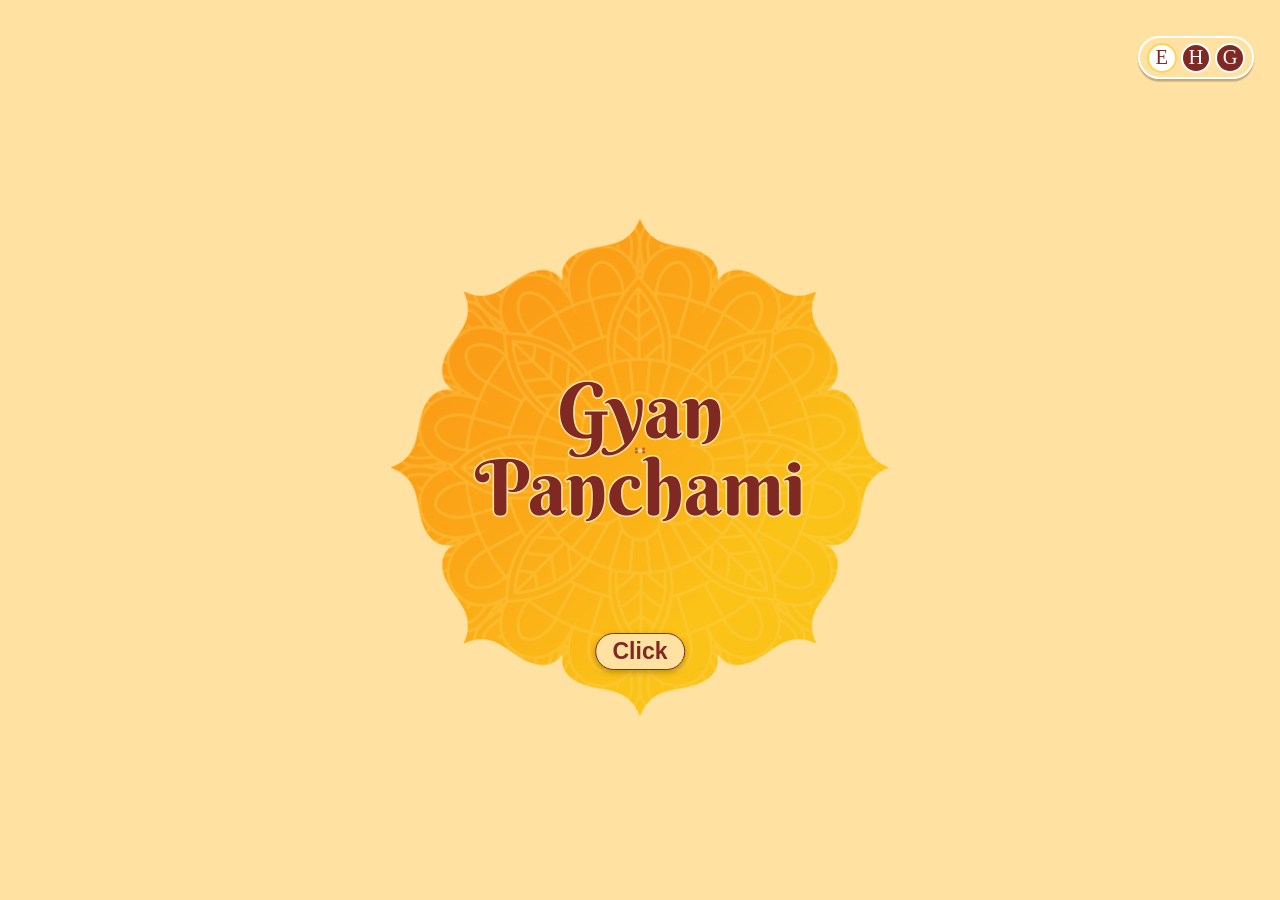
==== index.html @ 5e842a7b "Initial commit: Gyan Panchami site (index + 4 topic sub-pages) - index.html: click-to-reveal home pa" ====
<!DOCTYPE html>
<html lang="en">

<head>
    <meta charset="UTF-8">
    <meta name="viewport" content="width=device-width, initial-scale=1.0">
    <title>Gyan Panchami</title>
    <link rel="preload" as="image" href="./assets/images/background.jpg">
    <link rel="preconnect" href="https://fonts.googleapis.com">
    <link rel="preconnect" href="https://fonts.gstatic.com" crossorigin>
    <link href="https://fonts.googleapis.com/css2?family=Berkshire+Swash&family=Noto+Sans+Devanagari&family=Noto+Sans+Gujarati&display=swap" rel="stylesheet">
    <link rel="stylesheet" href="./assets/plugins/swiper/swiper-bundle.min.css">
    <link rel="stylesheet" href="./assets/css/style.css">
    <link rel="stylesheet" href="./assets/css/index.css">
</head>

<body id="body">

    <div id="langSelect">
        <div id="language">
            <label><input type="radio" onclick="val('English')" name="lang" id="en" value="English">
                <span>E</span>
            </label>
            <label><input type="radio" onclick="val('Hindi')" name="lang" id="hi" value="Hindi">
                <span>H</span>
            </label>
            <label><input type="radio" onclick="val('Gujrati')" name="lang" id="gu" value="Gujrati">
                <span>G</span>
            </label>
        </div>
    </div>

    <img class="page-bg" src="./assets/images/background.jpg" alt="">

    <!-- positioned relative to body, same level as #langSelect, so it lines
         up with it at every window size — shown only once the click
         transition fully finishes -->
    <button type="button" class="back-btn" id="btnBack" aria-label="Back">
        <img src="./assets/images/back.png" alt="Back">
    </button>

    <div class="main-container">
        <div class="stage" id="homeStage">
            <img class="stage-spacer" src="./assets/images/stage-spacer.png" alt="">

            <!-- default state only: backdrop card holding the title + click button -->
            <img class="stage-item main-card" src="./assets/images/maincard.png" alt="">

            <!-- title: default (big, centered) and revealed (small, higher) share one node, size/position change via .is-revealed -->
            <div class="stage-item title">
                <span class="english">Gyan <br/> Panchami</span>
                <span class="hindi">Gyan <br/> Panchami</span>
                <span class="gujrati">Gyan <br/> Panchami</span>
            </div>

            <!-- default state: click-to-reveal button -->
            <button type="button" class="stage-item btn-click" id="btnReveal">
                <span class="btn-click-label">
                    <span class="english">Click</span>
                    <span class="hindi">Click</span>
                    <span class="gujrati">Click</span>
                </span>
            </button>

            <!-- revealed-state composition: center decoration + all 4 topic
                 cards, grouped so they scale up together from the exact
                 center as ONE unit (zoom-through transition) -->
            <div class="reveal-group" id="revealGroup">
                <img class="stage-item center-deco center-deco-lg" src="./assets/images/inner.png" alt="">
                <img class="stage-item center-deco center-deco-sm" src="./assets/images/inner.png" alt="">

                <a href="./what.html" class="stage-item topic-card topic-card-1">
                    <img src="./assets/images/cards.png" alt="">
                    <span class="topic-card-label">
                        <span class="english"><b>1.</b> What is Gyan Panchami ?</span>
                        <span class="hindi"><b>1.</b> What is Gyan Panchami ?</span>
                        <span class="gujrati"><b>1.</b> What is Gyan Panchami ?</span>
                    </span>
                </a>

                <a href="./gyanpanchami.html" class="stage-item topic-card topic-card-2">
                    <img src="./assets/images/cards.png" alt="">
                    <span class="topic-card-label">
                        <span class="english"><b>2.</b> Gyan Panchami Vidhi:</span>
                        <span class="hindi"><b>2.</b> Gyan Panchami Vidhi:</span>
                        <span class="gujrati"><b>2.</b> Gyan Panchami Vidhi:</span>
                    </span>
                </a>

                <a href="./how.html" class="stage-item topic-card topic-card-3">
                    <img src="./assets/images/cards.png" alt="">
                    <span class="topic-card-label">
                        <span class="english"><b>3.</b> How to do Guru Pujan ?</span>
                        <span class="hindi"><b>3.</b> How to do Guru Pujan ?</span>
                        <span class="gujrati"><b>3.</b> How to do Guru Pujan ?</span>
                    </span>
                </a>

                <a href="./improve.html" class="stage-item topic-card topic-card-4">
                    <img src="./assets/images/cards.png" alt="">
                    <span class="topic-card-label">
                        <span class="english"><b>4.</b> How to improve memory</span>
                        <span class="hindi"><b>4.</b> How to improve memory</span>
                        <span class="gujrati"><b>4.</b> How to improve memory</span>
                    </span>
                </a>
            </div>
        </div>
    </div>

    <script src="./assets/plugins/swiper/swiper-bundle.min.js"></script>
    <script src="./assets/js/jquery-3.7.1.js"></script>
    <script src="./assets/js/custom.js"></script>
    <script src="./assets/js/index.js"></script>
</body>

</html>
---- assets/css/style.css ----
@font-face {
    font-family: "Berkshire Swash";
    src: url("../../fonts/BerkshireSwash-Regular.ttf") format("truetype");
    font-weight: 400;
    font-style: normal;
    font-display: swap;
}

@font-face {
    font-family: "Noto Sans Devanagari";
    src: url("../../fonts/ITFDevanagari.ttc") format("truetype");
    font-weight: 400;
    font-style: normal;
    font-display: swap;
}

@font-face {
    font-family: "Noto Sans Gujarati";
    src: url("../../fonts/NotoSansGujarati-Regular.ttf") format("truetype");
    font-weight: 400;
    font-style: normal;
    font-display: swap;
}

* {
    margin: 0;
    padding: 0;
    box-sizing: border-box;
}

html {
    height: 100%;
}

::-webkit-scrollbar {
    display: none;
}

body {
    margin: 0;
    position: relative;
    font-family: Poppins;
    min-height: 100%;
    overflow: hidden auto;
}

/* Page wrapper — the Kaussagg shell.
   min-height (never height) means the box is at least the screen and grows
   past it only when the content demands, so the page scrolls ONLY on overflow.
   This is the one place vh is allowed in the project. */

.main-container {
    width: 100%;
    position: relative;
    display: flex;
    justify-content: center;
    align-content: center;
    flex-wrap: wrap;
    min-height: 100vh;
}

/* top right fixed language bar — matches Figma's "Lag" component: a
   transparent pill outline with 3 maroon, white-bordered circles inside */
#language {
    background-color: transparent;
    border: 0.21vw solid #fff;
    border-radius: 50vw;
    box-shadow: 0 0.2vw 0.1vw rgba(0, 0, 0, 0.25);
    text-align: center;
    display: flex;
    align-items: center;
    justify-content: space-evenly;
    height: 3.39vw;
    padding: 0 0.4vw;
}

#language label {
    cursor: pointer;
}

#langSelect {
    position: absolute;
    top: 4%;
    right: 2%;
    z-index: 999999;
}

#langSelect label {
    display: block;
    padding: 0.15vw;
    position: relative;
    display: flex !important;
    justify-content: center;
    align-items: center;
    flex-wrap: wrap;
}

#langSelect label input {
    display: none;
}

#langSelect label span {
    width: 2.375vw;
    aspect-ratio: 1;
    box-sizing: border-box;
    border: 0.21vw solid white;
    overflow: hidden;
    font-size: 1.6vw;
    display: flex;
    align-items: center;
    justify-content: center;
    border-radius: 50%;
    font-family: "Hindi";
    color: white;
    background: #802922;
}

#langSelect input:checked+span {
    background: #fff;
    color: #802922;
    border-color: #ffd35a;
}

/* ---------- Page background ----------
   Direct child of <body>, OUTSIDE .main-container, exactly like Kaussagg's
   bg2.png. With the background-color on <body> these are the only two things
   outside the wrapper, so no white bars can ever appear — at any window size,
   and across the whole scrollable height when the page does overflow. */

.page-bg {
    width: 100%;
    height: 100%;
    position: absolute;
    top: 0;
    left: 0;
}

/* ---------- Stage ----------
   stage-spacer.png is a transparent PNG that gives .stage its height. Every
   other child is position:absolute and adds no height, so WITHOUT THE SPACER
   the stage collapses to 0 and overflow:hidden clips the whole page. Do not
   remove it, and do not swap it for aspect-ratio.

   SIZE IT TO THE CONTENT EXTENT, NOT THE FRAME.
   A Figma frame usually has dead space above the topmost element and below the
   bottom one. Including it makes the page taller than the artwork and forces a
   scrollbar on every desktop browser (a maximised 1920x1080 screen gives only
   ~937px of viewport). Measure the topmost and bottommost visible elements:

       spacer height = bottom_of_lowest - top_of_highest

   and measure every vertical % from that top edge, not from the frame's 0.
   Example: a 1920x1080 frame whose art spans y 59..964 gets a 1920x905 spacer.

   Regenerate with:  python make-spacer.py 1920 905

   This is why Kaussagg fits the screen — its height comes from the artwork
   that is actually there. */

.stage {
    width: 100%;
    position: relative;
    line-height: 0;
    overflow: hidden;
}

.stage-spacer {
    width: 100%;
    height: auto;
    display: block;
}


/* Elements placed freely inside the stage */

.stage-item {
    position: absolute;
    height: auto;
    line-height: 0;
}

.stage-item img {
    width: 100%;
    height: auto;
    display: block;
}
---- assets/css/index.css ----
:root {
    --bg-cream: #ffe2a2;
    --maroon: #802922;
    --card-text: #ffffff;
}

/* Fonts fall back until the real files land in /fonts/ — see index.md 0.2 */
.topic-card-label {
    font-family: "Berkshire Swash", cursive;
}

/* Per-language display font on the title — English stays decorative,
   Hindi/Gujarati use a script that actually renders Devanagari/Gujarati. */
.title .english {
    font-family: "Berkshire Swash", cursive;
}

.title .hindi {
    font-family: "Noto Sans Devanagari", "Devanagari Sangam MN", serif;
}

.title .gujrati {
    font-family: "Noto Sans Gujarati", sans-serif;
}

.btn-click-label,
.topic-card-label {
    font-family: "Barlow Condensed", sans-serif;
}

/* Subpoint labels (the 4 topic cards) — English uses Baloo */
.topic-card-label .english {
    font-family: "Baloo", sans-serif;
}

/* Vertically center the stage on this page (shared style.css anchors it to
   top via align-content:space-between); doesn't affect other pages since
   this rule only loads with index.html, and still scrolls normally when
   content is taller than the viewport. */
.main-container {
    align-content: center;
}

/* ---------- Page background ---------- */
/* Pre-click: flat #ffe2a2. Revealed: the textured background.jpg swirl. */
body {
    background-color: var(--bg-cream);
}

/* No transition here on purpose: main-card (opaque) sits above page-bg the
   whole time and only gets hidden the instant the zoom-through animation
   finishes (see .stage.is-revealed .main-card), at which point page-bg
   is uncovered in the same frame — a clean swap with nothing visibly
   fading, matching "no sudden opacity changes during the motion". */
.page-bg {
    opacity: 0;
}

body.is-revealed .page-bg {
    opacity: 1;
}

/* ---------- Backdrop card behind title + Click button (default state only) ---------- */
.main-card {
    left: 50%;
    top: 10%;
    width: 55vw;
    z-index: 1;
    transform: translateX(-50%);
    transition: opacity 0.4s ease, transform 0.4s ease;
}

/* ---------- Click transition: continuous center zoom-through ----------
   One 1.8s timeline shared by .main-card and .reveal-group below, all
   `linear` so speed never ramps up/down mid-flight (avoids a staggered
   look). main-card spins AND scales up together, the whole way through,
   while .reveal-group grows from tiny to full size at the same time —
   one continuous motion, not two animations stitched together. */
@keyframes mainCardZoomThrough {
    0% {
        transform: translateX(-50%) scale(1) rotate(0deg);
    }

    100% {
        transform: translateX(-50%) scale(9) rotate(1.3turn);
    }
}

.stage.is-animating .main-card {
    animation: mainCardZoomThrough 1.8s linear forwards;
}

/* Hidden only once the animation has fully settled — see comment on
   .page-bg above for why this is a plain (non-transitioning) swap. */
.stage.is-revealed .main-card {
    opacity: 0;
    pointer-events: none;
    transform: translateX(-50%) scale(9);
    transition: none;
}

/* ---------- Title: "Gyan Panchami" ---------- */
/* Same position/size in both default and revealed states — no longer shrinks
   or moves on reveal, per direct instruction. */
.title {
    left: 50%;
    top: 50%;
    width: 46.87vw;
    z-index: 3;
    transform: translate(-50%, -50%);
    text-align: center;
    color: var(--maroon);
    font-size: 6vw;
    line-height: 0.98;
    -webkit-text-stroke: 0.25vw var(--bg-cream);
    paint-order: stroke fill;
}

/* Small dip-and-recover pulse during the click transition — title stays in
   its exact spot the whole time, just briefly scales down then back up to
   its original size by the time the transition ends. */
@keyframes titlePulse {
    0% {
        transform: translate(-50%, -50%) scale(1);
    }

    50% {
        transform: translate(-50%, -50%) scale(0.85);
    }

    100% {
        transform: translate(-50%, -50%) scale(1);
    }
}

.stage.is-animating .title {
    animation: titlePulse 1.8s linear forwards;
}

.stage.is-revealed .title {
    transform: translate(-50%, -50%) scale(1);
}

/* ---------- Click button: solid pill (pure CSS, no image) ---------- */
.btn-click {
    left: 50%;
    top: 80%;
    width: 7vw;
    aspect-ratio: 2.4 / 1;
    height: auto;
    z-index: 2;
    transform: translateX(-50%);
    border: 0.12vw solid var(--maroon);
    padding: 0;
    background: var(--bg-cream);
    border-radius: 50vw;
    box-shadow: 0 0.2vw 0.5vw rgba(0, 0, 0, 0.25);
    cursor: pointer;
    transition: opacity 0.4s ease;
}

.btn-click-label {
    position: absolute;
    inset: 0;
    display: flex;
    align-items: center;
    justify-content: center;
    text-align: center;
    color: var(--maroon);
    font-weight: 700;
    font-size: 1.8vw;
    line-height: 1;
    white-space: nowrap;
}

.stage.is-animating .btn-click,
.stage.is-revealed .btn-click {
    opacity: 0;
    pointer-events: none;
    transition: opacity 0.25s ease;
}

/* ---------- Reveal group ----------
   Back button + center decoration + all 4 topic cards, wrapped so they
   scale up TOGETHER as one unit from the exact center — this is what keeps
   every element in its correct relative position throughout the zoom
   instead of animating independently. Spans the full stage so each child's
   existing left/top % still resolves exactly as before. */
.reveal-group {
    position: absolute;
    top: 0;
    left: 0;
    width: 100%;
    height: 100%;
    z-index: 2;
    line-height: 0;
    pointer-events: none;
    transform: scale(0.01);
}

@keyframes revealGroupZoomThrough {
    0% {
        transform: scale(0.01);
    }

    100% {
        transform: scale(1);
    }
}

.stage.is-animating .reveal-group {
    animation: revealGroupZoomThrough 1.8s linear forwards;
}

.stage.is-revealed .reveal-group {
    transform: scale(1);
    pointer-events: auto;
}

/* ---------- Back button ----------
   Positioned relative to body (not .stage), same top% as #langSelect in
   style.css, so the two line up at every window size. Appears only once
   the click transition has fully finished — not part of .reveal-group. */
.back-btn {
    position: absolute;
    top: 4%;
    left: 2%;
    width: 2.69vw;
    z-index: 999999;
    border: 0;
    padding: 0;
    background: none;
    cursor: pointer;
    opacity: 0;
    pointer-events: none;
    transition: opacity 0.3s ease;
}

.back-btn img {
    width: 100%;
    height: auto;
    display: block;
}

body.is-revealed .back-btn {
    opacity: 1;
    pointer-events: auto;
}

/* ---------- Center decoration ---------- */
/* Spins in place while .reveal-group (its parent) grows it from tiny to
   full size — only the decoration spins, not the whole group, so the
   topic cards/back button stay upright. */
.center-deco-lg {
    left: 28.44%;
    top: 8.11%;
    width: 43.09vw;
}

.center-deco-sm {
    left: 30.47%;
    top: 12.38%;
    width: 39.03vw;
}

@keyframes centerDecoSpinIn {
    0% {
        transform: rotate(0deg);
    }

    100% {
        /* counter-rotates against main-card's spin for visual variety */
        transform: rotate(-1turn);
    }
}

.stage.is-animating .center-deco {
    animation: centerDecoSpinIn 1.8s linear forwards;
}

.stage.is-revealed .center-deco {
    transform: rotate(0deg);
}

/* ---------- Topic cards ---------- */
.topic-card {
    width: 18.99vw;
    display: block;
}

.topic-card img {
    width: 100%;
    height: auto;
    display: block;
    transition: transform 2.5s ease;
}

.topic-card:hover img {
    transform: rotate(360deg);
}

.topic-card-1 {
    left: 11.72%;
    top: 6.90%;
}

.topic-card-2 {
    left: 69.58%;
    top: 6.90%;
}

.topic-card-3 {
    left: 11.72%;
    top: 60.02%;
}

.topic-card-4 {
    left: 69.58%;
    top: 60.02%;
}

.topic-card-label {
    position: absolute;
    top: 29.68%;
    left: 12.56%;
    right: 12.56%;
    bottom: 29.91%;
    display: flex;
    align-items: center;
    justify-content: center;
    text-align: center;
    color: var(--card-text);
    font-size: 2.34vw;
    line-height: 1.1;
    text-shadow: 0 0.21vw 0.21vw rgba(0, 0, 0, 0.25);
}
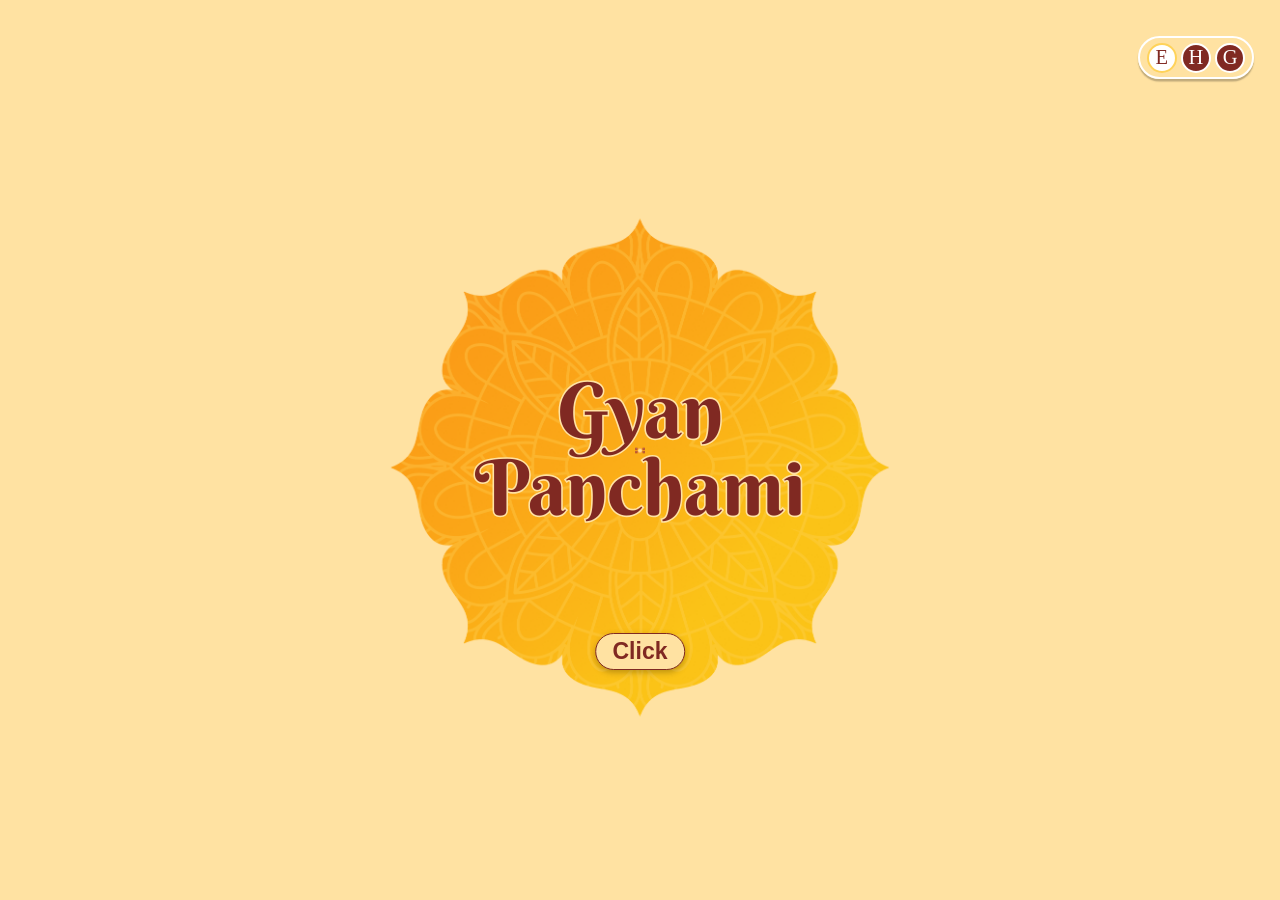
==== commit eed00690: "Add pranam page, end-of-topic overlay, UI sounds, and pagination/translation fixes - Add pranam.html" ====
--- a/index.html
+++ b/index.html
@@ -49,16 +49,16 @@
             <!-- title: default (big, centered) and revealed (small, higher) share one node, size/position change via .is-revealed -->
             <div class="stage-item title">
                 <span class="english">Gyan <br/> Panchami</span>
-                <span class="hindi">Gyan <br/> Panchami</span>
-                <span class="gujrati">Gyan <br/> Panchami</span>
+                <span class="hindi">ज्ञान <br/> पंचमी</span>
+                <span class="gujrati">જ્ઞાન <br/> પાંચમ</span>
             </div>
 
             <!-- default state: click-to-reveal button -->
             <button type="button" class="stage-item btn-click" id="btnReveal">
                 <span class="btn-click-label">
                     <span class="english">Click</span>
-                    <span class="hindi">Click</span>
-                    <span class="gujrati">Click</span>
+                    <span class="hindi">क्लिक करें</span>
+                    <span class="gujrati">ક્લિક કરો</span>
                 </span>
             </button>
 
@@ -73,8 +73,8 @@
                     <img src="./assets/images/cards.png" alt="">
                     <span class="topic-card-label">
                         <span class="english"><b>1.</b> What is Gyan Panchami ?</span>
-                        <span class="hindi"><b>1.</b> What is Gyan Panchami ?</span>
-                        <span class="gujrati"><b>1.</b> What is Gyan Panchami ?</span>
+                        <span class="hindi"><b>1.</b> ज्ञान पंचमी क्या है ?</span>
+                        <span class="gujrati"><b>1.</b> જ્ઞાન પાંચમ શું છે ?</span>
                     </span>
                 </a>
 
@@ -82,8 +82,8 @@
                     <img src="./assets/images/cards.png" alt="">
                     <span class="topic-card-label">
                         <span class="english"><b>2.</b> Gyan Panchami Vidhi:</span>
-                        <span class="hindi"><b>2.</b> Gyan Panchami Vidhi:</span>
-                        <span class="gujrati"><b>2.</b> Gyan Panchami Vidhi:</span>
+                        <span class="hindi"><b>2.</b> ज्ञान पंचमी विधि</span>
+                        <span class="gujrati"><b>2.</b> જ્ઞાન પંચમી વિધિ</span>
                     </span>
                 </a>
 
@@ -91,8 +91,8 @@
                     <img src="./assets/images/cards.png" alt="">
                     <span class="topic-card-label">
                         <span class="english"><b>3.</b> How to do Guru Pujan ?</span>
-                        <span class="hindi"><b>3.</b> How to do Guru Pujan ?</span>
-                        <span class="gujrati"><b>3.</b> How to do Guru Pujan ?</span>
+                        <span class="hindi"><b>3.</b> गुरु पूजन कैसे करें ?</span>
+                        <span class="gujrati"><b>3.</b> ગુરુ પૂજન કેવી રીતે કરવું ?</span>
                     </span>
                 </a>
 
@@ -100,8 +100,8 @@
                     <img src="./assets/images/cards.png" alt="">
                     <span class="topic-card-label">
                         <span class="english"><b>4.</b> How to improve memory</span>
-                        <span class="hindi"><b>4.</b> How to improve memory</span>
-                        <span class="gujrati"><b>4.</b> How to improve memory</span>
+                        <span class="hindi"><b>4.</b> स्मरणशक्ति बढ़ाने के उपाय</span>
+                        <span class="gujrati"><b>4.</b> યાદશક્તિ વધારવાની રીતો</span>
                     </span>
                 </a>
             </div>
@@ -110,8 +110,8 @@
 
     <script src="./assets/plugins/swiper/swiper-bundle.min.js"></script>
     <script src="./assets/js/jquery-3.7.1.js"></script>
-    <script src="./assets/js/custom.js"></script>
-    <script src="./assets/js/index.js"></script>
+    <script src="./assets/js/custom.js?v=7"></script>
+    <script src="./assets/js/index.js?v=2"></script>
 </body>
 
 </html>
--- a/assets/css/index.css
+++ b/assets/css/index.css
@@ -31,6 +31,16 @@
 /* Subpoint labels (the 4 topic cards) — English uses Baloo */
 .topic-card-label .english {
     font-family: "Baloo", sans-serif;
+}
+
+.topic-card-label .hindi,
+.btn-click-label .hindi {
+    font-family: "Noto Sans Devanagari", "Devanagari Sangam MN", serif;
+}
+
+.topic-card-label .gujrati,
+.btn-click-label .gujrati {
+    font-family: "Noto Sans Gujarati", sans-serif;
 }
 
 /* Vertically center the stage on this page (shared style.css anchors it to
@@ -156,11 +166,35 @@
     border-radius: 50vw;
     box-shadow: 0 0.2vw 0.5vw rgba(0, 0, 0, 0.25);
     cursor: pointer;
+    overflow: hidden;
     transition: opacity 0.4s ease;
 }
 
+/* Hover fill — a circle anchored at the button's bottom-center, scaled to 0
+   until hover, then grows past full size so it reaches every corner of the
+   pill; overflow:hidden on .btn-click clips it back to the pill shape,
+   giving the "grows from bottom to up" reveal. */
+.btn-click::before {
+    content: "";
+    position: absolute;
+    left: 50%;
+    top: 100%;
+    width: 220%;
+    aspect-ratio: 1;
+    background: var(--maroon);
+    border-radius: 50%;
+    transform: translate(-50%, -50%) scale(0);
+    transition: transform 0.45s ease;
+    pointer-events: none;
+}
+
+.btn-click:hover::before {
+    transform: translate(-50%, -50%) scale(1);
+}
+
 .btn-click-label {
     position: absolute;
+    z-index: 1;
     inset: 0;
     display: flex;
     align-items: center;
@@ -171,6 +205,20 @@
     font-size: 1.8vw;
     line-height: 1;
     white-space: nowrap;
+    padding: 0 1vw;
+    box-sizing: border-box;
+    transition: color 0.3s ease;
+}
+
+/* Hindi/Gujarati "Click" text is longer than English — shrink it a touch so
+   it keeps clear space from the pill's curved border instead of touching it. */
+.btn-click-label .hindi,
+.btn-click-label .gujrati {
+    font-size: 1.3vw;
+}
+
+.btn-click:hover .btn-click-label {
+    color: var(--bg-cream);
 }
 
 .stage.is-animating .btn-click,
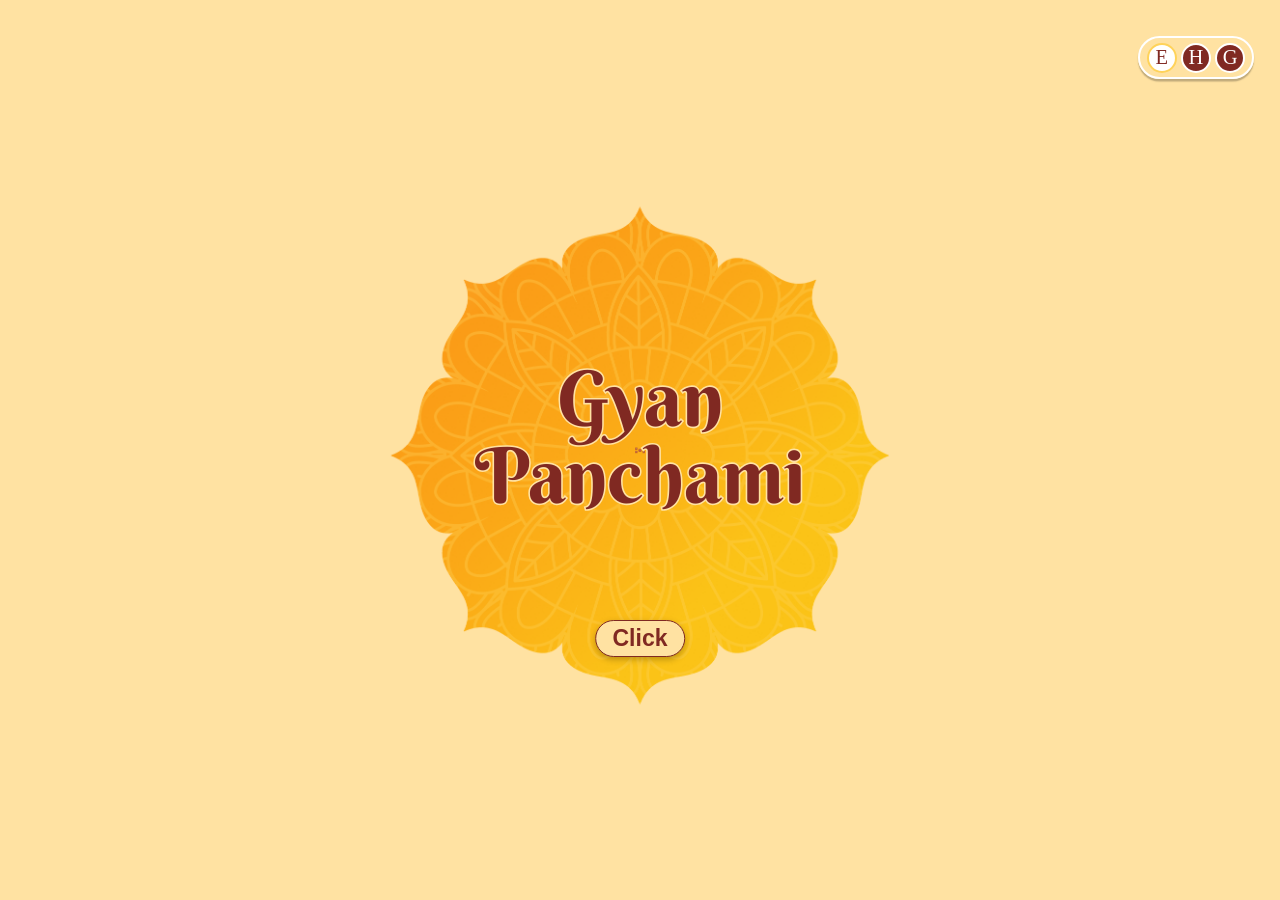
==== commit 536c2575: "Home page redesign, new Gyan Pujan topic, bold Hindi/Gujarati type - Home: title bar (title.png) sli" ====
--- a/index.html
+++ b/index.html
@@ -10,8 +10,8 @@
     <link rel="preconnect" href="https://fonts.gstatic.com" crossorigin>
     <link href="https://fonts.googleapis.com/css2?family=Berkshire+Swash&family=Noto+Sans+Devanagari&family=Noto+Sans+Gujarati&display=swap" rel="stylesheet">
     <link rel="stylesheet" href="./assets/plugins/swiper/swiper-bundle.min.css">
-    <link rel="stylesheet" href="./assets/css/style.css">
-    <link rel="stylesheet" href="./assets/css/index.css">
+    <link rel="stylesheet" href="./assets/css/style.css?v=2">
+    <link rel="stylesheet" href="./assets/css/index.css?v=11">
 </head>
 
 <body id="body">
@@ -53,6 +53,17 @@
                 <span class="gujrati">જ્ઞાન <br/> પાંચમ</span>
             </div>
 
+            <!-- revealed state: title bar (title.png + its own copy of the title text) that
+                 slides down from the top on click while the big centre title fades out -->
+            <div class="stage-item title-bar">
+                <img class="title-bar-img" src="./assets/images/title.png" alt="">
+                <div class="title-bar-text">
+                    <span class="english">Gyan Panchami</span>
+                    <span class="hindi">ज्ञान पंचमी</span>
+                    <span class="gujrati">જ્ઞાન પાંચમ</span>
+                </div>
+            </div>
+
             <!-- default state: click-to-reveal button -->
             <button type="button" class="stage-item btn-click" id="btnReveal">
                 <span class="btn-click-label">
@@ -62,13 +73,10 @@
                 </span>
             </button>
 
-            <!-- revealed-state composition: center decoration + all 4 topic
-                 cards, grouped so they scale up together from the exact
-                 center as ONE unit (zoom-through transition) -->
+            <!-- revealed-state composition: title banner + all 5 topic cards (the
+                 center one is topic 4), grouped so they scale up together from the
+                 exact center as ONE unit (zoom-through transition) -->
             <div class="reveal-group" id="revealGroup">
-                <img class="stage-item center-deco center-deco-lg" src="./assets/images/inner.png" alt="">
-                <img class="stage-item center-deco center-deco-sm" src="./assets/images/inner.png" alt="">
-
                 <a href="./what.html" class="stage-item topic-card topic-card-1">
                     <img src="./assets/images/cards.png" alt="">
                     <span class="topic-card-label">
@@ -87,21 +95,30 @@
                     </span>
                 </a>
 
-                <a href="./how.html" class="stage-item topic-card topic-card-3">
+                <a href="./gyan.html" class="stage-item topic-card topic-card-3">
                     <img src="./assets/images/cards.png" alt="">
                     <span class="topic-card-label">
-                        <span class="english"><b>3.</b> How to do Guru Pujan ?</span>
-                        <span class="hindi"><b>3.</b> गुरु पूजन कैसे करें ?</span>
-                        <span class="gujrati"><b>3.</b> ગુરુ પૂજન કેવી રીતે કરવું ?</span>
+                        <span class="english"><b>3.</b> How to do Gyan Pujan ?</span>
+                        <span class="hindi"><b>3.</b> ज्ञान पूजन कैसे करें ?</span>
+                        <span class="gujrati"><b>3.</b> જ્ઞાન પૂજન કેવી રીતે કરવું ?</span>
                     </span>
                 </a>
 
-                <a href="./improve.html" class="stage-item topic-card topic-card-4">
+                <a href="./how.html" class="stage-item topic-card topic-card-4">
                     <img src="./assets/images/cards.png" alt="">
                     <span class="topic-card-label">
-                        <span class="english"><b>4.</b> How to improve memory</span>
-                        <span class="hindi"><b>4.</b> स्मरणशक्ति बढ़ाने के उपाय</span>
-                        <span class="gujrati"><b>4.</b> યાદશક્તિ વધારવાની રીતો</span>
+                        <span class="english"><b>4.</b> How to do Guru Pujan ?</span>
+                        <span class="hindi"><b>4.</b> गुरु पूजन कैसे करें ?</span>
+                        <span class="gujrati"><b>4.</b> ગુરુ પૂજન કેવી રીતે કરવું ?</span>
+                    </span>
+                </a>
+
+                <a href="./improve.html" class="stage-item topic-card topic-card-5">
+                    <img src="./assets/images/cards.png" alt="">
+                    <span class="topic-card-label">
+                        <span class="english"><b>5.</b> How to improve memory</span>
+                        <span class="hindi"><b>5.</b> स्मरणशक्ति बढ़ाने के उपाय</span>
+                        <span class="gujrati"><b>5.</b> યાદશક્તિ વધારવાની રીતો</span>
                     </span>
                 </a>
             </div>
--- a/assets/css/style.css
+++ b/assets/css/style.css
@@ -19,6 +19,23 @@
     font-family: "Noto Sans Gujarati";
     src: url("../../fonts/NotoSansGujarati-Regular.ttf") format("truetype");
     font-weight: 400;
+    font-style: normal;
+    font-display: swap;
+}
+
+/* Real bold faces for Hindi/Gujarati (otherwise the browser fakes bold from the regular file) */
+@font-face {
+    font-family: "Noto Sans Devanagari";
+    src: url("../../fonts/ITFDevanagari-Bold-02.otf") format("opentype");
+    font-weight: 700;
+    font-style: normal;
+    font-display: swap;
+}
+
+@font-face {
+    font-family: "Noto Sans Gujarati";
+    src: url("../../fonts/NotoSansGujarati-Bold.ttf") format("truetype");
+    font-weight: 700;
     font-style: normal;
     font-display: swap;
 }
--- a/assets/css/index.css
+++ b/assets/css/index.css
@@ -21,6 +21,15 @@
 
 .title .gujrati {
     font-family: "Noto Sans Gujarati", sans-serif;
+}
+
+/* Hindi/Gujarati title: bold and a little bigger than the English one, with a touch more
+   line spacing so the two stacked lines don't crowd each other */
+.title .hindi,
+.title .gujrati {
+    font-weight: 800;
+    font-size: 6.6vw;
+    line-height: 1.2;
 }
 
 .btn-click-label,
@@ -73,7 +82,7 @@
 /* ---------- Backdrop card behind title + Click button (default state only) ---------- */
 .main-card {
     left: 50%;
-    top: 10%;
+    top: 10.21%;
     width: 55vw;
     z-index: 1;
     transform: translateX(-50%);
@@ -114,7 +123,7 @@
    or moves on reveal, per direct instruction. */
 .title {
     left: 50%;
-    top: 50%;
+    top: 48.1%;
     width: 46.87vw;
     z-index: 3;
     transform: translate(-50%, -50%);
@@ -126,35 +135,100 @@
     paint-order: stroke fill;
 }
 
-/* Small dip-and-recover pulse during the click transition — title stays in
-   its exact spot the whole time, just briefly scales down then back up to
-   its original size by the time the transition ends. */
-@keyframes titlePulse {
+/* On click the big title fades out (a quick 0.35s fade at the start of the 1.8s zoom-through); the title bar
+   below slides down in its place. Keyframes, not transitions, so a window resize never
+   makes anything lag. */
+@keyframes titleFadeOut {
     0% {
-        transform: translate(-50%, -50%) scale(1);
-    }
-
-    50% {
-        transform: translate(-50%, -50%) scale(0.85);
+        opacity: 1;
     }
 
     100% {
-        transform: translate(-50%, -50%) scale(1);
+        opacity: 0;
     }
 }
 
 .stage.is-animating .title {
-    animation: titlePulse 1.8s linear forwards;
+    animation: titleFadeOut 0.35s ease-out forwards;
 }
 
 .stage.is-revealed .title {
-    transform: translate(-50%, -50%) scale(1);
+    opacity: 0;
+    pointer-events: none;
+}
+
+/* ---------- Title bar (revealed state): title.png + its own copy of the title text ---------- */
+.title-bar {
+    left: 27.68%;
+    top: 0;
+    width: 44.64vw;
+    z-index: 3;
+    line-height: 0;
+    transform: translateY(-140%);
+}
+
+.title-bar-img {
+    width: 100%;
+    height: auto;
+    display: block;
+}
+
+.title-bar-text {
+    position: absolute;
+    inset: 0;
+    display: flex;
+    align-items: center;
+    justify-content: center;
+    text-align: center;
+    white-space: nowrap;
+    color: var(--maroon);
+    font-size: 4.5vw;
+    line-height: 1;
+    -webkit-text-stroke: 0.2vw var(--bg-cream);
+    paint-order: stroke fill;
+}
+
+.title-bar-text .english {
+    font-family: "Berkshire Swash", cursive;
+}
+
+.title-bar-text .hindi,
+.title-bar-text .gujrati {
+    font-weight: 800;
+    font-size: 4.9vw;
+    line-height: 1.1;
+}
+
+.title-bar-text .hindi {
+    font-family: "Noto Sans Devanagari", "Devanagari Sangam MN", serif;
+}
+
+.title-bar-text .gujrati {
+    font-family: "Noto Sans Gujarati", sans-serif;
+}
+
+@keyframes titleBarSlideDown {
+    0% {
+        transform: translateY(-140%);
+    }
+
+    100% {
+        transform: translateY(0);
+    }
+}
+
+.stage.is-animating .title-bar {
+    animation: titleBarSlideDown 1.8s ease-out forwards;
+}
+
+.stage.is-revealed .title-bar {
+    transform: translateY(0);
 }
 
 /* ---------- Click button: solid pill (pure CSS, no image) ---------- */
 .btn-click {
     left: 50%;
-    top: 80%;
+    top: 76.5%;
     width: 7vw;
     aspect-ratio: 2.4 / 1;
     height: auto;
@@ -214,7 +288,8 @@
    it keeps clear space from the pill's curved border instead of touching it. */
 .btn-click-label .hindi,
 .btn-click-label .gujrati {
-    font-size: 1.3vw;
+    font-size: 1.45vw;
+    font-weight: 800;
 }
 
 .btn-click:hover .btn-click-label {
@@ -295,41 +370,6 @@
     pointer-events: auto;
 }
 
-/* ---------- Center decoration ---------- */
-/* Spins in place while .reveal-group (its parent) grows it from tiny to
-   full size — only the decoration spins, not the whole group, so the
-   topic cards/back button stay upright. */
-.center-deco-lg {
-    left: 28.44%;
-    top: 8.11%;
-    width: 43.09vw;
-}
-
-.center-deco-sm {
-    left: 30.47%;
-    top: 12.38%;
-    width: 39.03vw;
-}
-
-@keyframes centerDecoSpinIn {
-    0% {
-        transform: rotate(0deg);
-    }
-
-    100% {
-        /* counter-rotates against main-card's spin for visual variety */
-        transform: rotate(-1turn);
-    }
-}
-
-.stage.is-animating .center-deco {
-    animation: centerDecoSpinIn 1.8s linear forwards;
-}
-
-.stage.is-revealed .center-deco {
-    transform: rotate(0deg);
-}
-
 /* ---------- Topic cards ---------- */
 .topic-card {
     width: 18.99vw;
@@ -347,24 +387,47 @@
     transform: rotate(360deg);
 }
 
+/* All five card shapes spin one full turn while the zoom-through plays (labels stay
+   upright — only the image rotates), landing back at 0deg when it ends. */
+@keyframes topicCardSpinIn {
+    0% {
+        transform: rotate(0deg);
+    }
+
+    100% {
+        transform: rotate(-1turn);
+    }
+}
+
+.stage.is-animating .topic-card img {
+    animation: topicCardSpinIn 1.8s linear forwards;
+}
+
 .topic-card-1 {
     left: 11.72%;
-    top: 6.90%;
+    top: 11.63%;
 }
 
 .topic-card-2 {
     left: 69.58%;
-    top: 6.90%;
+    top: 11.63%;
 }
 
 .topic-card-3 {
     left: 11.72%;
-    top: 60.02%;
-}
-
+    top: 62.2%;
+}
+
+/* topic 4 is the centre card — larger than the corner ones */
 .topic-card-4 {
+    left: 37.7%;
+    top: 31.2%;
+    width: 24.5vw;
+}
+
+.topic-card-5 {
     left: 69.58%;
-    top: 60.02%;
+    top: 62.2%;
 }
 
 .topic-card-label {
@@ -383,3 +446,30 @@
     text-shadow: 0 0.21vw 0.21vw rgba(0, 0, 0, 0.25);
 }
 
+/* Hindi/Gujarati card labels: bold, a little bigger, with more line spacing so the
+   stacked lines (and their matras) don't crowd each other */
+.topic-card-label .hindi,
+.topic-card-label .gujrati {
+    font-weight: 700;
+    font-size: 2.6vw;
+    line-height: 1.4;
+}
+
+/* the real Gujarati bold is wider; 2.4vw is the largest size that keeps every card label on
+   two lines inside its card */
+.topic-card-label .gujrati {
+    font-size: 2.4vw;
+}
+
+/* centre card (topic 4) is 1.29x the corner cards — scale its label to match */
+.topic-card-4 .topic-card-label {
+    font-size: 3vw;
+}
+
+.topic-card-4 .topic-card-label .hindi {
+    font-size: 3.35vw;
+}
+
+.topic-card-4 .topic-card-label .gujrati {
+    font-size: 3.1vw;
+}
